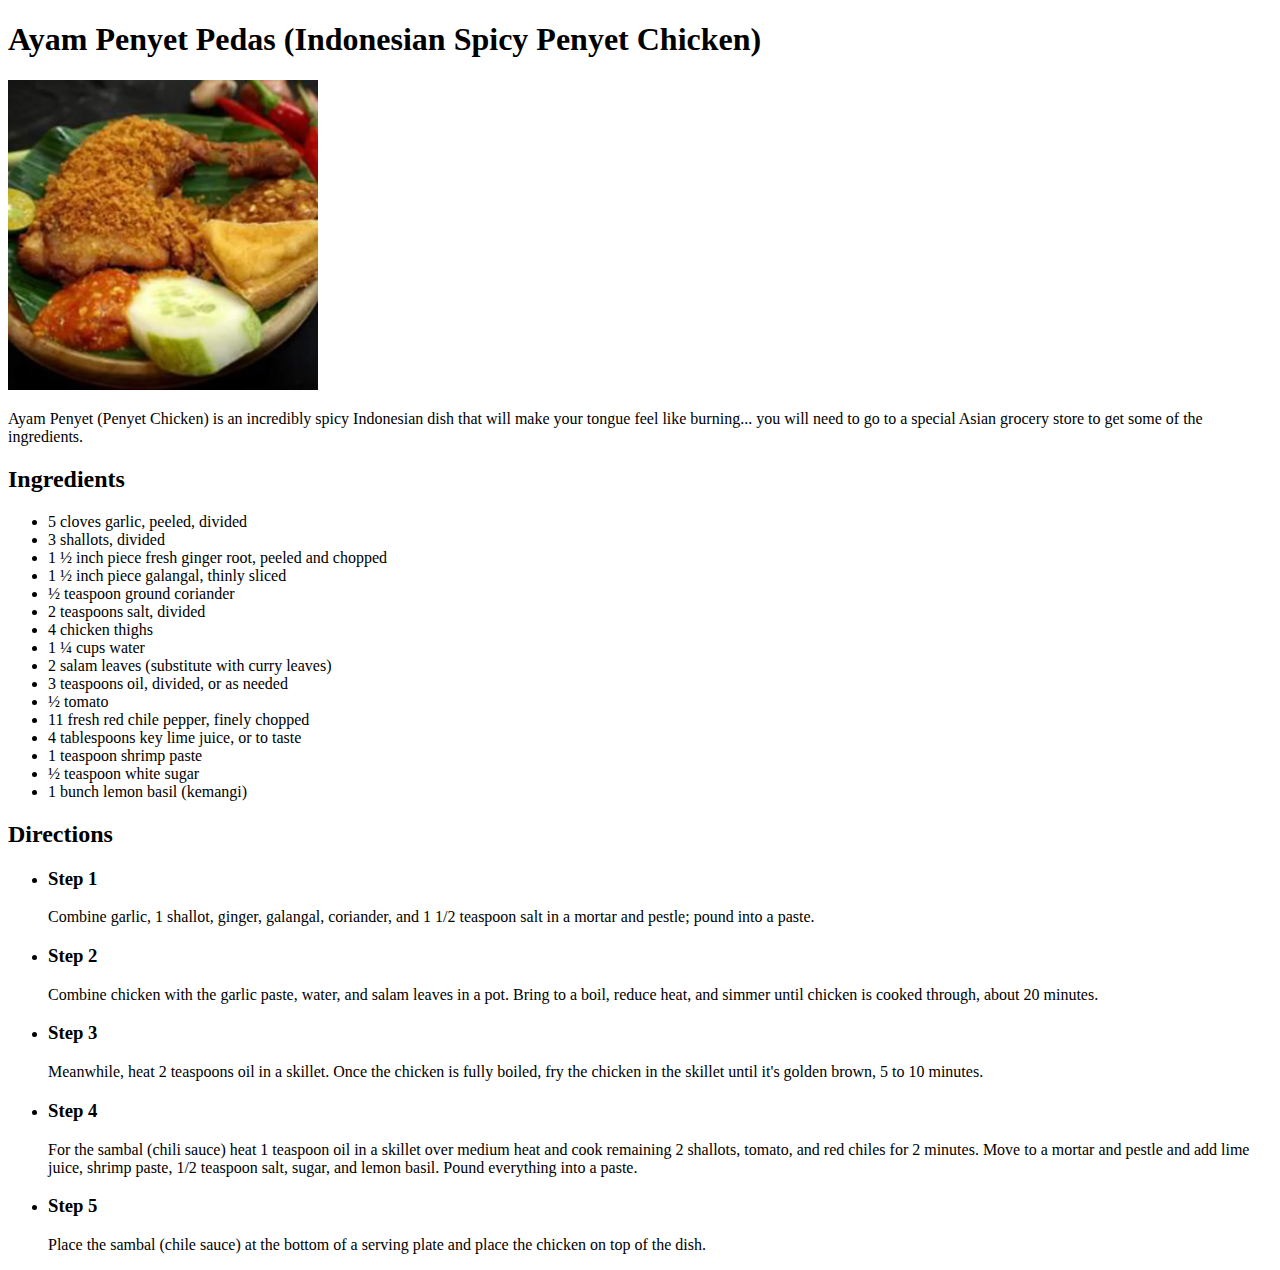
==== recipes/ayam-penyet.html @ 6438e361 "Add and Link ayam-penyet.html to index.html" ====
<!DOCTYPE html>
<html lang="en">
  <head>
    <title>Ayam Penyet Pedas</title>
    <meta charset="UTF-8" />
    <meta name="viewport" content="width=device-width, initial-scale=1" />
    <link href="css/style.css" rel="stylesheet" />
  </head>
  <body>
    <h1>Ayam Penyet Pedas (Indonesian Spicy Penyet Chicken)</h1>
    <img
      src="../images/ayam-penyet.webp"
      alt="The image of a delicious ayam penyet pedas"
      height="310"
      width="310"
    />
    <p>
      Ayam Penyet (Penyet Chicken) is an incredibly spicy Indonesian dish that will make your tongue
      feel like burning... you will need to go to a special Asian grocery store to get some of the
      ingredients.
    </p>

    <h2>Ingredients</h2>

    <ul>
      <li>5 cloves garlic, peeled, divided</li>
      <li>3 shallots, divided</li>
      <li>1 ½ inch piece fresh ginger root, peeled and chopped</li>
      <li>1 ½ inch piece galangal, thinly sliced</li>
      <li>½ teaspoon ground coriander</li>
      <li>2 teaspoons salt, divided</li>
      <li>4 chicken thighs</li>
      <li>1 ¼ cups water</li>
      <li>2 salam leaves (substitute with curry leaves)</li>
      <li>3 teaspoons oil, divided, or as needed</li>
      <li>½ tomato</li>
      <li>11 fresh red chile pepper, finely chopped</li>
      <li>4 tablespoons key lime juice, or to taste</li>
      <li>1 teaspoon shrimp paste</li>
      <li>½ teaspoon white sugar</li>
      <li>1 bunch lemon basil (kemangi)</li>
    </ul>

    <h2>Directions</h2>

    <ul>
      <li>
        <h3>Step 1</h3>
        Combine garlic, 1 shallot, ginger, galangal, coriander, and 1 1/2 teaspoon salt in a mortar
        and pestle; pound into a paste.
      </li>
      <li>
        <h3>Step 2</h3>
        Combine chicken with the garlic paste, water, and salam leaves in a pot. Bring to a boil,
        reduce heat, and simmer until chicken is cooked through, about 20 minutes.
      </li>
      <li>
        <h3>Step 3</h3>
        Meanwhile, heat 2 teaspoons oil in a skillet. Once the chicken is fully boiled, fry the
        chicken in the skillet until it's golden brown, 5 to 10 minutes.
      </li>
      <li>
        <h3>Step 4</h3>
        For the sambal (chili sauce) heat 1 teaspoon oil in a skillet over medium heat and cook
        remaining 2 shallots, tomato, and red chiles for 2 minutes. Move to a mortar and pestle and
        add lime juice, shrimp paste, 1/2 teaspoon salt, sugar, and lemon basil. Pound everything
        into a paste.
      </li>
      <li>
        <h3>Step 5</h3>
        Place the sambal (chile sauce) at the bottom of a serving plate and place the chicken on top
        of the dish.
      </li>
    </ul>
  </body>
</html>
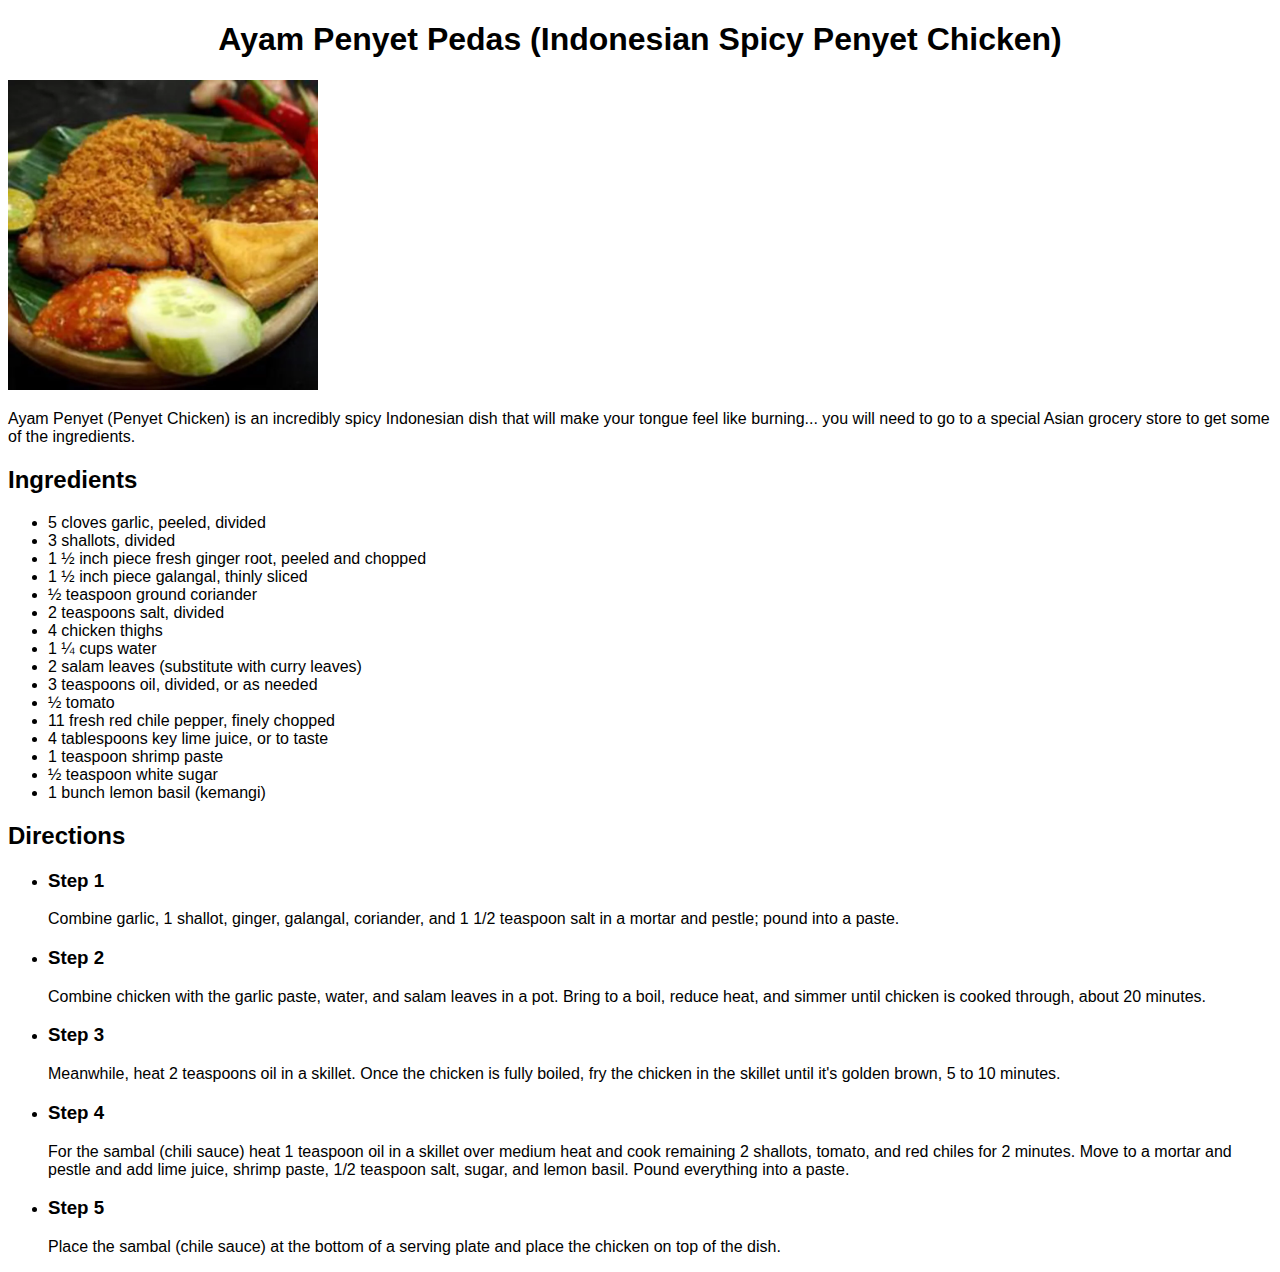
==== commit 4bbb32e0: "Change the font" ====
--- a/recipes/ayam-penyet.html
+++ b/recipes/ayam-penyet.html
@@ -4,7 +4,7 @@
     <title>Ayam Penyet Pedas</title>
     <meta charset="UTF-8" />
     <meta name="viewport" content="width=device-width, initial-scale=1" />
-    <link href="css/style.css" rel="stylesheet" />
+    <link rel="stylesheet" href="../css/style.css">
   </head>
   <body>
     <h1>Ayam Penyet Pedas (Indonesian Spicy Penyet Chicken)</h1>
--- a/css/style.css
+++ b/css/style.css
@@ -0,0 +1,8 @@
+body {
+  font-family: Arial, Helvetica, sans-serif;
+}
+
+h1{
+  text-align: center;
+}
+
